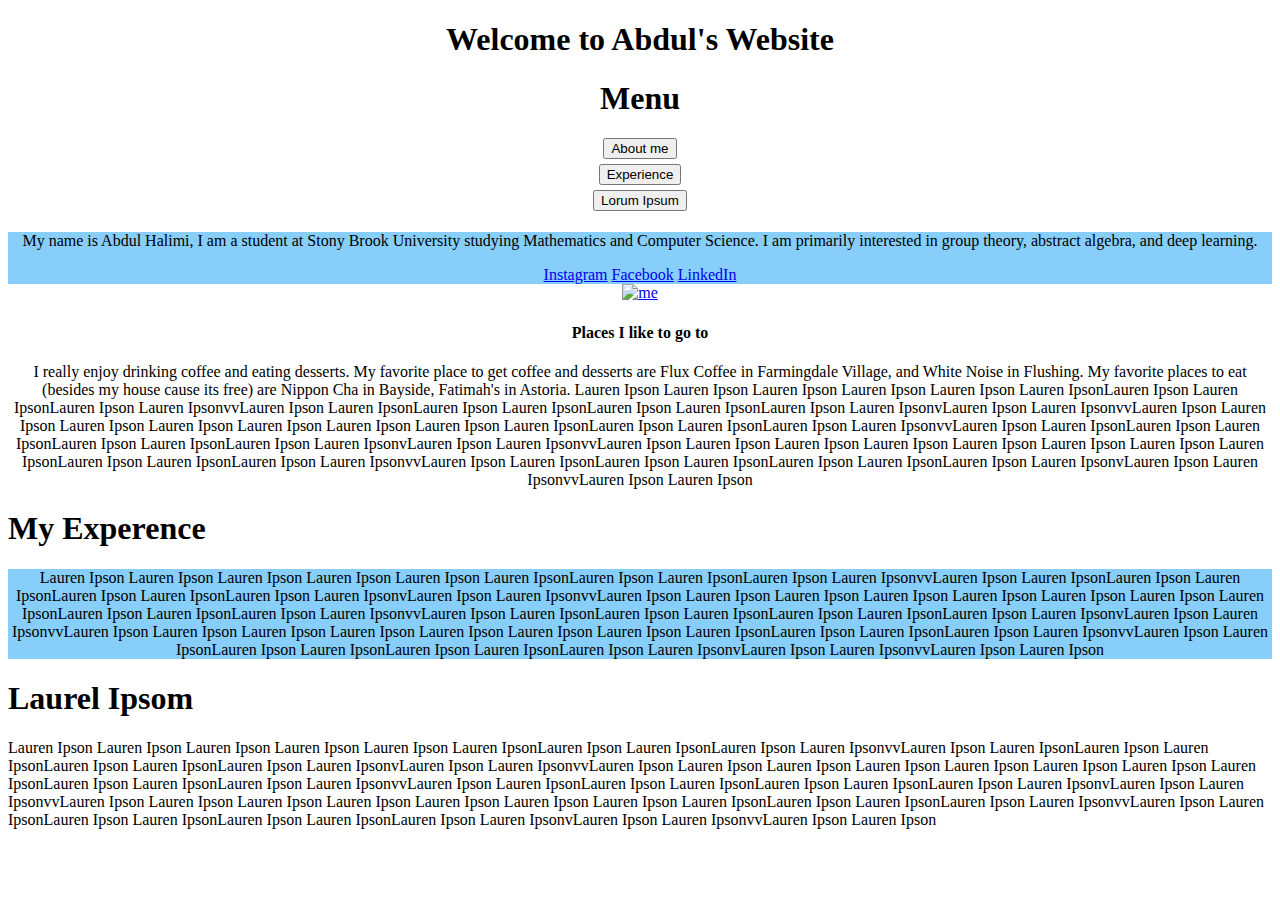
==== index.html @ 754581d3 "Rename" ====
<!DOCTYPE html>
<html>
<head>
	<link rel="stylesheet" type="text/css" href="format.css">
	<link rel="stylesheet" type="text/css" href="css/">
	<meta http-equiv="X-UA_Compatible" content="IE=edge">
	<meta name="viewport" content="width = device-width, initial-scale = 1">
	<link rel="stylesheet" href="https://stackpath.bootstrapcdn.com/bootstrap/4.1.1/css/bootstrap.min.css" integrity="sha384-WskhaSGFgHYWDcbwN70/dfYBj47jz9qbsMId/iRN3ewGhXQFZCSftd1LZCfmhktB" crossorigin="anonymous">
	<link rel="stylesheet" type="text/css" href="css/bootstrap.css">
	<style>
		.row{
			background-color: white;
			color: black;
			text-align: center;
		}
		.jumbotron{
			background-color: #87cefa;
			color: black;
			text-align: center;
		}
		#access{
			margin-bottom: 5px;
		}
	</style>
	<script>
		function scrollExp(){
			var element = document.getElementById("exp")
			element.scrollIntoView({ block: 'end',  behavior: 'smooth' });
		}
		function scrollAbtMe(){
			var element = document.getElementById("aboutme")
			element.scrollIntoView({ block: 'end',  behavior: 'smooth' });
		}
		function scrollLL(){
			var element = document.getElementById("LL")
			element.scrollIntoView({ block: 'end',  behavior: 'smooth' });
		}
	</script>
</head>
<body>
	<div class="container" style="margin-bottom: 5px">
		<div class = "page-header" style="text-align: center;">
				<h1>Welcome to Abdul's Website</h1>
		</div>
		<div class="row">
			<div class="col-lg-12 col-md-12 col-sm-12 col-xs-12">
				<h1 style="text-align: center;">Menu</h1>
			</div>
		</div>
		<div class="row">
			<div class="col-lg-4 col-md-4 col-sm-12 col-xs-12" style="text-align: center; ">
				<button type="button" onclick="scrollAbtMe()" class="btn btn-info" style="margin-bottom: 5px;">About me</button>
			</div>
			<div class="col-lg-4 col-md-4 col-sm-12 col-xs-12" style="text-align: center">
				<button type = "button" onclick="scrollExp()" class="btn btn-info" style="margin-bottom: 5px;">Experience</button>
			</div>
			<div class="col-lg-4 col-md-4 col-sm-12 col-xs-12" style="text-align: center;">
				<button type="button" onclick="scrollLL()" class="btn btn-info" style="margin-bottom: 5px;">Lorum Ipsum</button>
			</div>
		</div>
	</div>
	<div class="container">
			<div class="jumbotron">
				<p>My name is Abdul Halimi, I am a student at Stony Brook University studying Mathematics and Computer Science. I am primarily interested in group theory, abstract algebra, and deep learning.</p>
				<a href="https://www.instagram.com/abdul_halimi13/" class ="btn-danger btn-sm" role= "button">Instagram</a>
				<a href="https://www.facebook.com/abdul.halimi.1" class="btn-danger btn-sm" role = "facebook">Facebook</a>
				<a href="https://www.linkedin.com/in/abdul-halimi-49132711b" class="btn-danger btn-sm" role = "LinkedIn">LinkedIn</a>
			</div>
	</div>
	<main>
		<section>
			<article>
				<div class="container">
					<div class="row">
						<div class="col-lg-4 col-md-6 col-sm-12 col-xs-12">
								<a href="https://www.instagram.com/abdul_halimi13/"><img src="drinking coffee.png" alt="me" width="300" height="300">
								</a>	
						</div>

						<div id = "aboutme" class="col-lg-6 col-md-6 col-sm-12 col-xs-12">
						<h4>Places I like to go to</h4>
						I really enjoy drinking coffee and eating desserts. My favorite place to get coffee and desserts are Flux Coffee in Farmingdale Village, and White Noise in Flushing. My favorite places to eat (besides my house cause its free) are Nippon Cha in Bayside, Fatimah's in Astoria.
						Lauren Ipson Lauren Ipson Lauren Ipson Lauren Ipson Lauren Ipson Lauren IpsonLauren Ipson Lauren IpsonLauren Ipson Lauren IpsonvvLauren Ipson Lauren IpsonLauren Ipson Lauren IpsonLauren Ipson Lauren IpsonLauren Ipson Lauren IpsonvLauren Ipson Lauren IpsonvvLauren Ipson Lauren Ipson
						Lauren Ipson Lauren Ipson Lauren Ipson Lauren Ipson Lauren Ipson Lauren IpsonLauren Ipson Lauren IpsonLauren Ipson Lauren IpsonvvLauren Ipson Lauren IpsonLauren Ipson Lauren IpsonLauren Ipson Lauren IpsonLauren Ipson Lauren IpsonvLauren Ipson Lauren IpsonvvLauren Ipson Lauren Ipson
						Lauren Ipson Lauren Ipson Lauren Ipson Lauren Ipson Lauren Ipson Lauren IpsonLauren Ipson Lauren IpsonLauren Ipson Lauren IpsonvvLauren Ipson Lauren IpsonLauren Ipson Lauren IpsonLauren Ipson Lauren IpsonLauren Ipson Lauren IpsonvLauren Ipson Lauren IpsonvvLauren Ipson Lauren Ipson
						 
						</div>
					</div>
				</div>
				<div class="container" style="margin-top: 20px">
					<h1 align = "left">My Experence</h1>
					<div class="jumbotron">
						<div class="row" style="background-color: #87cefa">
							<div id = exp>
							Lauren Ipson Lauren Ipson Lauren Ipson Lauren Ipson Lauren Ipson Lauren IpsonLauren Ipson Lauren IpsonLauren Ipson Lauren IpsonvvLauren Ipson Lauren IpsonLauren Ipson Lauren IpsonLauren Ipson Lauren IpsonLauren Ipson Lauren IpsonvLauren Ipson Lauren IpsonvvLauren Ipson Lauren Ipson
							Lauren Ipson Lauren Ipson Lauren Ipson Lauren Ipson Lauren Ipson Lauren IpsonLauren Ipson Lauren IpsonLauren Ipson Lauren IpsonvvLauren Ipson Lauren IpsonLauren Ipson Lauren IpsonLauren Ipson Lauren IpsonLauren Ipson Lauren IpsonvLauren Ipson Lauren IpsonvvLauren Ipson Lauren Ipson
							Lauren Ipson Lauren Ipson Lauren Ipson Lauren Ipson Lauren Ipson Lauren IpsonLauren Ipson Lauren IpsonLauren Ipson Lauren IpsonvvLauren Ipson Lauren IpsonLauren Ipson Lauren IpsonLauren Ipson Lauren IpsonLauren Ipson Lauren IpsonvLauren Ipson Lauren IpsonvvLauren Ipson Lauren Ipson
							</div>
						</div>
					</div>
				</div>

				<div class="container" id = "LL" style="margin-top: 20px">
					<h1>Laurel Ipsom</h1>
					Lauren Ipson Lauren Ipson Lauren Ipson Lauren Ipson Lauren Ipson Lauren IpsonLauren Ipson Lauren IpsonLauren Ipson Lauren IpsonvvLauren Ipson Lauren IpsonLauren Ipson Lauren IpsonLauren Ipson Lauren IpsonLauren Ipson Lauren IpsonvLauren Ipson Lauren IpsonvvLauren Ipson Lauren Ipson
					Lauren Ipson Lauren Ipson Lauren Ipson Lauren Ipson Lauren Ipson Lauren IpsonLauren Ipson Lauren IpsonLauren Ipson Lauren IpsonvvLauren Ipson Lauren IpsonLauren Ipson Lauren IpsonLauren Ipson Lauren IpsonLauren Ipson Lauren IpsonvLauren Ipson Lauren IpsonvvLauren Ipson Lauren Ipson
					Lauren Ipson Lauren Ipson Lauren Ipson Lauren Ipson Lauren Ipson Lauren IpsonLauren Ipson Lauren IpsonLauren Ipson Lauren IpsonvvLauren Ipson Lauren IpsonLauren Ipson Lauren IpsonLauren Ipson Lauren IpsonLauren Ipson Lauren IpsonvLauren Ipson Lauren IpsonvvLauren Ipson Lauren Ipson
				</div>
			</article>
		</section>
	</main>
<script src="https://code.jquery.com/jquery-3.3.1.slim.min.js" integrity="sha384-q8i/X+965DzO0rT7abK41JStQIAqVgRVzpbzo5smXKp4YfRvH+8abtTE1Pi6jizo" crossorigin="anonymous"></script>
<script src="https://cdnjs.cloudflare.com/ajax/libs/popper.js/1.14.3/umd/popper.min.js" integrity="sha384-ZMP7rVo3mIykV+2+9J3UJ46jBk0WLaUAdn689aCwoqbBJiSnjAK/l8WvCWPIPm49" crossorigin="anonymous"></script>
<script src="https://stackpath.bootstrapcdn.com/bootstrap/4.1.1/js/bootstrap.min.js" integrity="sha384-smHYKdLADwkXOn1EmN1qk/HfnUcbVRZyYmZ4qpPea6sjB/pTJ0euyQp0Mk8ck+5T" crossorigin="anonymous"></script>
<script src = "js/bootstrap.min.js"></script>
<script src = "jquery-3.3.1.min.js"></script>
</body>
</html>
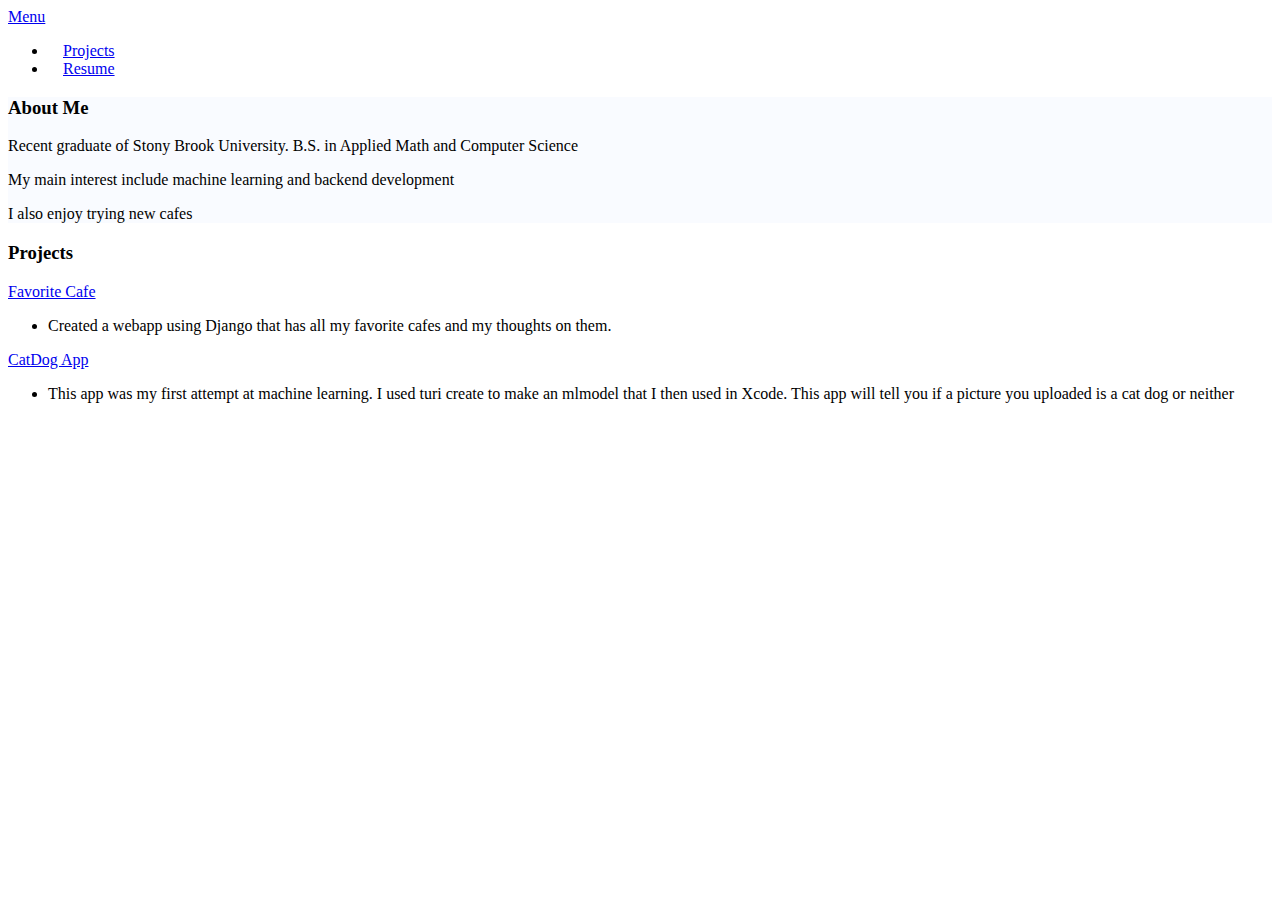
==== commit 12273d05: "Updated the websit" ====
--- a/index.html
+++ b/index.html
@@ -1,118 +1,58 @@
 <!DOCTYPE html>
 <html>
 <head>
-	<link rel="stylesheet" type="text/css" href="format.css">
-	<link rel="stylesheet" type="text/css" href="css/">
-	<meta http-equiv="X-UA_Compatible" content="IE=edge">
-	<meta name="viewport" content="width = device-width, initial-scale = 1">
-	<link rel="stylesheet" href="https://stackpath.bootstrapcdn.com/bootstrap/4.1.1/css/bootstrap.min.css" integrity="sha384-WskhaSGFgHYWDcbwN70/dfYBj47jz9qbsMId/iRN3ewGhXQFZCSftd1LZCfmhktB" crossorigin="anonymous">
-	<link rel="stylesheet" type="text/css" href="css/bootstrap.css">
-	<style>
-		.row{
-			background-color: white;
-			color: black;
-			text-align: center;
-		}
-		.jumbotron{
-			background-color: #87cefa;
-			color: black;
-			text-align: center;
-		}
-		#access{
-			margin-bottom: 5px;
-		}
-	</style>
-	<script>
-		function scrollExp(){
-			var element = document.getElementById("exp")
-			element.scrollIntoView({ block: 'end',  behavior: 'smooth' });
-		}
-		function scrollAbtMe(){
-			var element = document.getElementById("aboutme")
-			element.scrollIntoView({ block: 'end',  behavior: 'smooth' });
-		}
-		function scrollLL(){
-			var element = document.getElementById("LL")
-			element.scrollIntoView({ block: 'end',  behavior: 'smooth' });
-		}
-	</script>
+	<meta charset="utf-8">
+    <meta name="viewport" content="width=device-width, initial-scale=1, shrink-to-fit=no">
+
+	    <link rel="stylesheet" href="https://stackpath.bootstrapcdn.com/bootstrap/4.1.3/css/bootstrap.min.css" integrity="sha384-MCw98/SFnGE8fJT3GXwEOngsV7Zt27NXFoaoApmYm81iuXoPkFOJwJ8ERdknLPMO" crossorigin="anonymous">
+	    <link rel="stylesheet" href="./styles/custom.css">
+
+	<title>Welcome to Abdul's Website</title>
 </head>
 <body>
-	<div class="container" style="margin-bottom: 5px">
-		<div class = "page-header" style="text-align: center;">
-				<h1>Welcome to Abdul's Website</h1>
+
+	<nav class="navbar navbar-expand-sm navbar-dark bg-dark">
+		<a href="#" class="navbar-brand">Menu</a>
+		<div class="collapse navbar-collapse">
+			<ul class="navbar-nav mr-auto">
+				<li class="nav-item active">
+					<a href="#proj" class="nav-link">Projects</a>
+				</li>
+				<li class="nav-item active">
+					<a href="resume/resume_cv.pdf" class="nav-link">Resume</a>
+				</li>
+			</ul>
 		</div>
-		<div class="row">
-			<div class="col-lg-12 col-md-12 col-sm-12 col-xs-12">
-				<h1 style="text-align: center;">Menu</h1>
-			</div>
-		</div>
-		<div class="row">
-			<div class="col-lg-4 col-md-4 col-sm-12 col-xs-12" style="text-align: center; ">
-				<button type="button" onclick="scrollAbtMe()" class="btn btn-info" style="margin-bottom: 5px;">About me</button>
-			</div>
-			<div class="col-lg-4 col-md-4 col-sm-12 col-xs-12" style="text-align: center">
-				<button type = "button" onclick="scrollExp()" class="btn btn-info" style="margin-bottom: 5px;">Experience</button>
-			</div>
-			<div class="col-lg-4 col-md-4 col-sm-12 col-xs-12" style="text-align: center;">
-				<button type="button" onclick="scrollLL()" class="btn btn-info" style="margin-bottom: 5px;">Lorum Ipsum</button>
+	</nav>
+	<div class="d-flex" style="background-color: #f9fbff">
+		<div>
+			<div>
+				<div class="col-12">
+					<h3>About Me</h3>
+					<div class="divider divider-short"></div>
+					<p>Recent graduate of Stony Brook University. B.S. in Applied Math and Computer Science</p>
+					<p>My main interest include machine learning and backend development</p>
+					<p>I also enjoy trying new cafes</p>
+				</div>
 			</div>
 		</div>
 	</div>
-	<div class="container">
-			<div class="jumbotron">
-				<p>My name is Abdul Halimi, I am a student at Stony Brook University studying Mathematics and Computer Science. I am primarily interested in group theory, abstract algebra, and deep learning.</p>
-				<a href="https://www.instagram.com/abdul_halimi13/" class ="btn-danger btn-sm" role= "button">Instagram</a>
-				<a href="https://www.facebook.com/abdul.halimi.1" class="btn-danger btn-sm" role = "facebook">Facebook</a>
-				<a href="https://www.linkedin.com/in/abdul-halimi-49132711b" class="btn-danger btn-sm" role = "LinkedIn">LinkedIn</a>
-			</div>
+	<div class="d-flex">
+		<div class="col-12">
+			<h3 id="proj">Projects</h3>
+			<p><a href="https://github.com/akill13/FavoriteCafe">Favorite Cafe</a></p>
+				<ul>
+					<li>Created a webapp using Django that has all my favorite cafes and my thoughts on them.</li>
+				</ul>
+			<p><a href="https://github.com/akill13/CatVsDog">CatDog App</a></p>
+				<ul>
+					<li>This app was my first attempt at machine learning. I used turi create to make an mlmodel that I then used in Xcode. This app will tell you if a picture you uploaded is a cat dog or neither</li>
+				</ul>
+
+		</div>
 	</div>
-	<main>
-		<section>
-			<article>
-				<div class="container">
-					<div class="row">
-						<div class="col-lg-4 col-md-6 col-sm-12 col-xs-12">
-								<a href="https://www.instagram.com/abdul_halimi13/"><img src="drinking coffee.png" alt="me" width="300" height="300">
-								</a>	
-						</div>
-
-						<div id = "aboutme" class="col-lg-6 col-md-6 col-sm-12 col-xs-12">
-						<h4>Places I like to go to</h4>
-						I really enjoy drinking coffee and eating desserts. My favorite place to get coffee and desserts are Flux Coffee in Farmingdale Village, and White Noise in Flushing. My favorite places to eat (besides my house cause its free) are Nippon Cha in Bayside, Fatimah's in Astoria.
-						Lauren Ipson Lauren Ipson Lauren Ipson Lauren Ipson Lauren Ipson Lauren IpsonLauren Ipson Lauren IpsonLauren Ipson Lauren IpsonvvLauren Ipson Lauren IpsonLauren Ipson Lauren IpsonLauren Ipson Lauren IpsonLauren Ipson Lauren IpsonvLauren Ipson Lauren IpsonvvLauren Ipson Lauren Ipson
-						Lauren Ipson Lauren Ipson Lauren Ipson Lauren Ipson Lauren Ipson Lauren IpsonLauren Ipson Lauren IpsonLauren Ipson Lauren IpsonvvLauren Ipson Lauren IpsonLauren Ipson Lauren IpsonLauren Ipson Lauren IpsonLauren Ipson Lauren IpsonvLauren Ipson Lauren IpsonvvLauren Ipson Lauren Ipson
-						Lauren Ipson Lauren Ipson Lauren Ipson Lauren Ipson Lauren Ipson Lauren IpsonLauren Ipson Lauren IpsonLauren Ipson Lauren IpsonvvLauren Ipson Lauren IpsonLauren Ipson Lauren IpsonLauren Ipson Lauren IpsonLauren Ipson Lauren IpsonvLauren Ipson Lauren IpsonvvLauren Ipson Lauren Ipson
-						 
-						</div>
-					</div>
-				</div>
-				<div class="container" style="margin-top: 20px">
-					<h1 align = "left">My Experence</h1>
-					<div class="jumbotron">
-						<div class="row" style="background-color: #87cefa">
-							<div id = exp>
-							Lauren Ipson Lauren Ipson Lauren Ipson Lauren Ipson Lauren Ipson Lauren IpsonLauren Ipson Lauren IpsonLauren Ipson Lauren IpsonvvLauren Ipson Lauren IpsonLauren Ipson Lauren IpsonLauren Ipson Lauren IpsonLauren Ipson Lauren IpsonvLauren Ipson Lauren IpsonvvLauren Ipson Lauren Ipson
-							Lauren Ipson Lauren Ipson Lauren Ipson Lauren Ipson Lauren Ipson Lauren IpsonLauren Ipson Lauren IpsonLauren Ipson Lauren IpsonvvLauren Ipson Lauren IpsonLauren Ipson Lauren IpsonLauren Ipson Lauren IpsonLauren Ipson Lauren IpsonvLauren Ipson Lauren IpsonvvLauren Ipson Lauren Ipson
-							Lauren Ipson Lauren Ipson Lauren Ipson Lauren Ipson Lauren Ipson Lauren IpsonLauren Ipson Lauren IpsonLauren Ipson Lauren IpsonvvLauren Ipson Lauren IpsonLauren Ipson Lauren IpsonLauren Ipson Lauren IpsonLauren Ipson Lauren IpsonvLauren Ipson Lauren IpsonvvLauren Ipson Lauren Ipson
-							</div>
-						</div>
-					</div>
-				</div>
-
-				<div class="container" id = "LL" style="margin-top: 20px">
-					<h1>Laurel Ipsom</h1>
-					Lauren Ipson Lauren Ipson Lauren Ipson Lauren Ipson Lauren Ipson Lauren IpsonLauren Ipson Lauren IpsonLauren Ipson Lauren IpsonvvLauren Ipson Lauren IpsonLauren Ipson Lauren IpsonLauren Ipson Lauren IpsonLauren Ipson Lauren IpsonvLauren Ipson Lauren IpsonvvLauren Ipson Lauren Ipson
-					Lauren Ipson Lauren Ipson Lauren Ipson Lauren Ipson Lauren Ipson Lauren IpsonLauren Ipson Lauren IpsonLauren Ipson Lauren IpsonvvLauren Ipson Lauren IpsonLauren Ipson Lauren IpsonLauren Ipson Lauren IpsonLauren Ipson Lauren IpsonvLauren Ipson Lauren IpsonvvLauren Ipson Lauren Ipson
-					Lauren Ipson Lauren Ipson Lauren Ipson Lauren Ipson Lauren Ipson Lauren IpsonLauren Ipson Lauren IpsonLauren Ipson Lauren IpsonvvLauren Ipson Lauren IpsonLauren Ipson Lauren IpsonLauren Ipson Lauren IpsonLauren Ipson Lauren IpsonvLauren Ipson Lauren IpsonvvLauren Ipson Lauren Ipson
-				</div>
-			</article>
-		</section>
-	</main>
 <script src="https://code.jquery.com/jquery-3.3.1.slim.min.js" integrity="sha384-q8i/X+965DzO0rT7abK41JStQIAqVgRVzpbzo5smXKp4YfRvH+8abtTE1Pi6jizo" crossorigin="anonymous"></script>
-<script src="https://cdnjs.cloudflare.com/ajax/libs/popper.js/1.14.3/umd/popper.min.js" integrity="sha384-ZMP7rVo3mIykV+2+9J3UJ46jBk0WLaUAdn689aCwoqbBJiSnjAK/l8WvCWPIPm49" crossorigin="anonymous"></script>
-<script src="https://stackpath.bootstrapcdn.com/bootstrap/4.1.1/js/bootstrap.min.js" integrity="sha384-smHYKdLADwkXOn1EmN1qk/HfnUcbVRZyYmZ4qpPea6sjB/pTJ0euyQp0Mk8ck+5T" crossorigin="anonymous"></script>
-<script src = "js/bootstrap.min.js"></script>
-<script src = "jquery-3.3.1.min.js"></script>
+    <script src="https://cdnjs.cloudflare.com/ajax/libs/popper.js/1.14.3/umd/popper.min.js" integrity="sha384-ZMP7rVo3mIykV+2+9J3UJ46jBk0WLaUAdn689aCwoqbBJiSnjAK/l8WvCWPIPm49" crossorigin="anonymous"></script>
+    <script src="https://stackpath.bootstrapcdn.com/bootstrap/4.1.3/js/bootstrap.min.js" integrity="sha384-ChfqqxuZUCnJSK3+MXmPNIyE6ZbWh2IMqE241rYiqJxyMiZ6OW/JmZQ5stwEULTy" crossorigin="anonymous"></script>
 </body>
 </html>--- a/styles/custom.css
+++ b/styles/custom.css
@@ -0,0 +1,3 @@
+.nav-item {
+	padding: 0 15px 0 15px;
+}
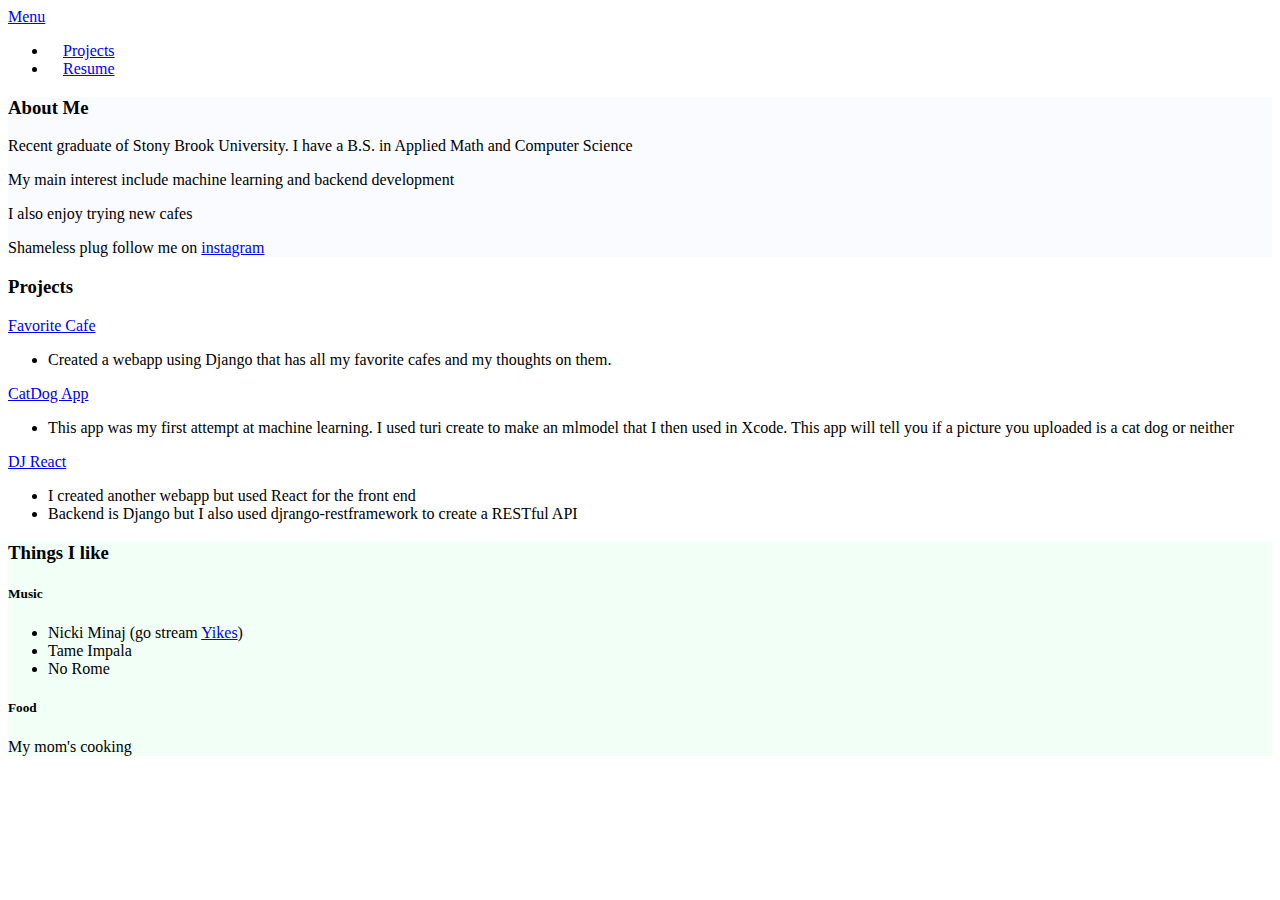
==== commit 6b05cf31: "Added and edited a few things" ====
--- a/index.html
+++ b/index.html
@@ -30,9 +30,10 @@
 				<div class="col-12">
 					<h3>About Me</h3>
 					<div class="divider divider-short"></div>
-					<p>Recent graduate of Stony Brook University. B.S. in Applied Math and Computer Science</p>
+					<p>Recent graduate of Stony Brook University. I have a B.S. in Applied Math and Computer Science</p>
 					<p>My main interest include machine learning and backend development</p>
 					<p>I also enjoy trying new cafes</p>
+					<p>Shameless plug follow me on <a href="https://www.instagram.com/abdul_halimi13/">instagram</a></p>
 				</div>
 			</div>
 		</div>
@@ -48,7 +49,29 @@
 				<ul>
 					<li>This app was my first attempt at machine learning. I used turi create to make an mlmodel that I then used in Xcode. This app will tell you if a picture you uploaded is a cat dog or neither</li>
 				</ul>
+			<p><a href="https://github.com/akill13/djreact">DJ React</a></p>
+				<ul>
+					<li>I created another webapp but used React for the front end</li>
+					<li>Backend is Django but I also used djrango-restframework to create a RESTful API</li>
+				</ul>
 
+		</div>
+	</div>
+	<div class="d-flex" style="background-color: #F2FFF7">
+		<div class="col-12">
+			<h3>Things I like</h3>
+			<h5>Music</h2>
+				<div class="col-4">
+					<ul>
+						<li><span>Nicki Minaj (go stream <a href="https://nickiminaj.lnk.to/yikes">Yikes</a>)</span></li>
+						<li>Tame Impala</li>
+						<li>No Rome</li>
+					</ul>
+				</div>
+			<h5>Food</h5>
+				<div class="col-4">
+					<span>My mom's cooking</span>
+				</div>
 		</div>
 	</div>
 <script src="https://code.jquery.com/jquery-3.3.1.slim.min.js" integrity="sha384-q8i/X+965DzO0rT7abK41JStQIAqVgRVzpbzo5smXKp4YfRvH+8abtTE1Pi6jizo" crossorigin="anonymous"></script>
